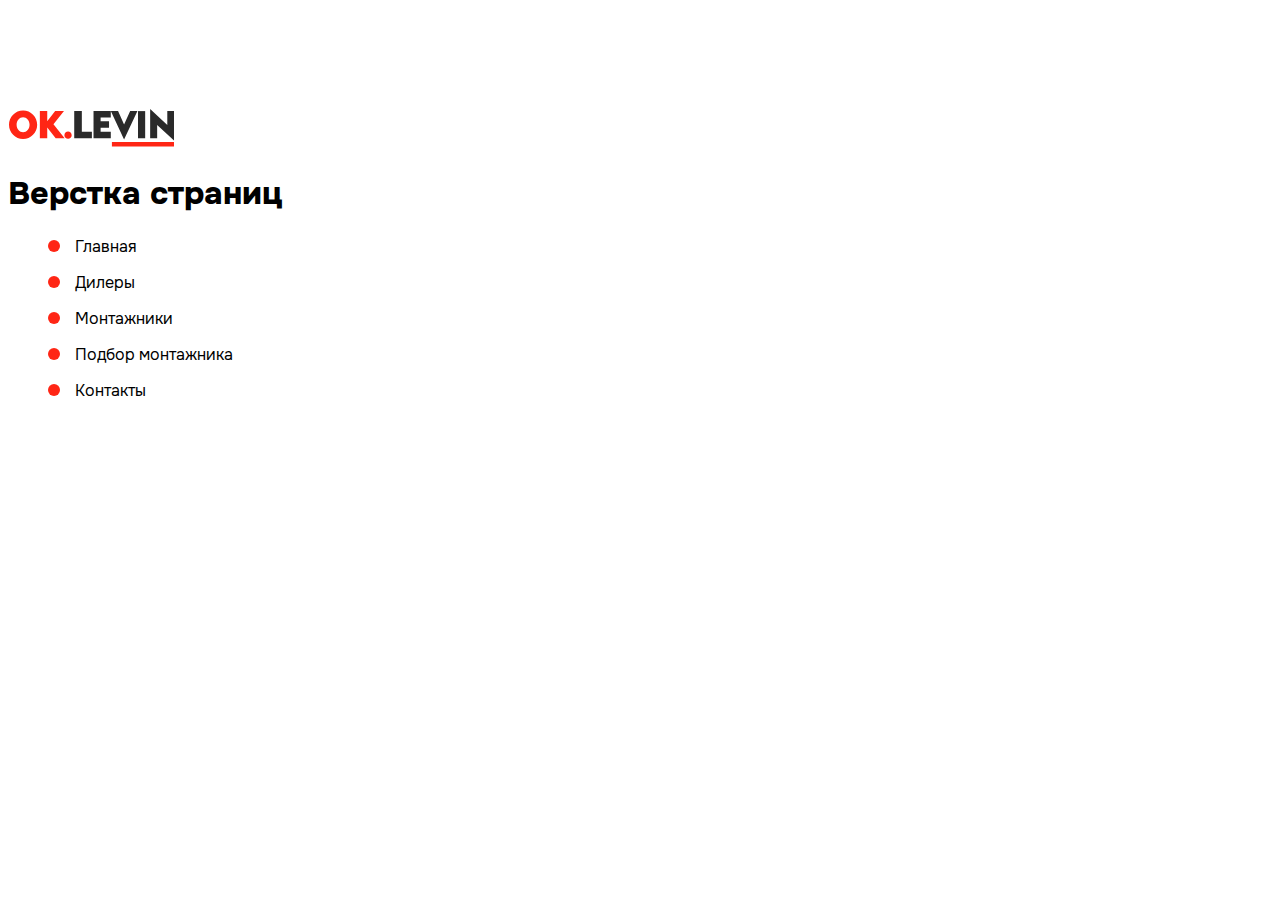
==== index.html @ ea8842f0 "add new project" ====
<!DOCTYPE html>
<html lang="en">
<head>
    <meta charset="UTF-8">
    <meta name="viewport" content="width=device-width, initial-scale=1.0">
    <link rel="stylesheet" href="./assets/css/fonts.css">
    <title>OK.LEVIN</title>
    <style>
        body {
            font-family: 'Onest';
        }
        .wrapIndex {
            max-width: 1280px;
            width: 100%;
            margin: 0 auto; 
            padding: 100px 0;
        }
        ul {
            list-style: none;
        }
        li {
            position: relative;
            display: flex;
            align-items: center;
            margin-bottom: 15px;    
        }
        li:before {
            content: '';
            display: block;
            width: 12px;
            height: 12px;
            background: #FF2615;
            margin-right: 15px;
            border-radius: 50%;
        }
        li:hover::before {
            background: green;
        }
        a {
            text-decoration: none;
            color: #000;
        }
        li:hover a {
            color: green;
        }
    </style>
</head>
<body>
    <div class="wrapIndex">
        <img src="./assets/img/logo.svg" alt="">
        <h1>Верстка страниц</h1>
        <ul>
            <li><a href="/main.html">Главная</a></li>
            <li><a href="/main.html">Дилеры</a></li>
            <li><a href="/main.html">Монтажники</a></li>
            <li><a href="/main.html">Подбор монтажника</a></li>
            <li><a href="/main.html">Контакты</a></li>
        </ul>
    </div>
</body>
</html>
---- assets/css/fonts.css ----
@font-face {
    font-family: 'Onest';
    src: url('../fonts/Onest-Light.eot');
    src: url('../fonts/Onest-Light.eot?#iefix') format('embedded-opentype'),
        url('../fonts/Onest-Light.woff2') format('woff2'),
        url('../fonts/Onest-Light.woff') format('woff'),
        url('../fonts/Onest-Light.ttf') format('truetype'),
        url('../fonts/Onest-Light.svg#Onest-Light') format('svg');
    font-weight: 300;
    font-style: normal;
    font-display: swap;
}

@font-face {
    font-family: 'Onest';
    src: url('../fonts/Onest-Bold.eot');
    src: url('../fonts/Onest-Bold.eot?#iefix') format('embedded-opentype'),
        url('../fonts/Onest-Bold.woff2') format('woff2'),
        url('../fonts/Onest-Bold.woff') format('woff'),
        url('../fonts/Onest-Bold.ttf') format('truetype'),
        url('../fonts/Onest-Bold.svg#Onest-Bold') format('svg');
    font-weight: bold;
    font-style: normal;
    font-display: swap;
}

@font-face {
    font-family: 'Onest';
    src: url('../fonts/Onest-Medium.eot');
    src: url('../fonts/Onest-Medium.eot?#iefix') format('embedded-opentype'),
        url('../fonts/Onest-Medium.woff2') format('woff2'),
        url('../fonts/Onest-Medium.woff') format('woff'),
        url('../fonts/Onest-Medium.ttf') format('truetype'),
        url('../fonts/Onest-Medium.svg#Onest-Medium') format('svg');
    font-weight: 500;
    font-style: normal;
    font-display: swap;
}

@font-face {
    font-family: 'Onest';
    src: url('../fonts/Onest-Regular.eot');
    src: url('../fonts/Onest-Regular.eot?#iefix') format('embedded-opentype'),
        url('../fonts/Onest-Regular.woff2') format('woff2'),
        url('../fonts/Onest-Regular.woff') format('woff'),
        url('../fonts/Onest-Regular.ttf') format('truetype'),
        url('../fonts/Onest-Regular.svg#Onest-Regular') format('svg');
    font-weight: normal;
    font-style: normal;
    font-display: swap;
}

@font-face {
    font-family: 'Onest';
    src: url('../fonts/Onest-Thin.eot');
    src: url('../fonts/Onest-Thin.eot?#iefix') format('embedded-opentype'),
        url('../fonts/Onest-Thin.woff2') format('woff2'),
        url('../fonts/Onest-Thin.woff') format('woff'),
        url('../fonts/Onest-Thin.ttf') format('truetype'),
        url('../fonts/Onest-Thin.svg#Onest-Thin') format('svg');
    font-weight: 100;
    font-style: normal;
    font-display: swap;
}

@font-face {
    font-family: 'Onest';
    src: url('../fonts/Onest-Black.eot');
    src: url('../fonts/Onest-Black.eot?#iefix') format('embedded-opentype'),
        url('../fonts/Onest-Black.woff2') format('woff2'),
        url('../fonts/Onest-Black.woff') format('woff'),
        url('../fonts/Onest-Black.ttf') format('truetype'),
        url('../fonts/Onest-Black.svg#Onest-Black') format('svg');
    font-weight: 900;
    font-style: normal;
    font-display: swap;
}

@font-face {
    font-family: 'Onest';
    src: url('../fonts/Onest-ExtraBold.eot');
    src: url('../fonts/Onest-ExtraBold.eot?#iefix') format('embedded-opentype'),
        url('../fonts/Onest-ExtraBold.woff2') format('woff2'),
        url('../fonts/Onest-ExtraBold.woff') format('woff'),
        url('../fonts/Onest-ExtraBold.ttf') format('truetype'),
        url('../fonts/Onest-ExtraBold.svg#Onest-ExtraBold') format('svg');
    font-weight: bold;
    font-style: normal;
    font-display: swap;
}
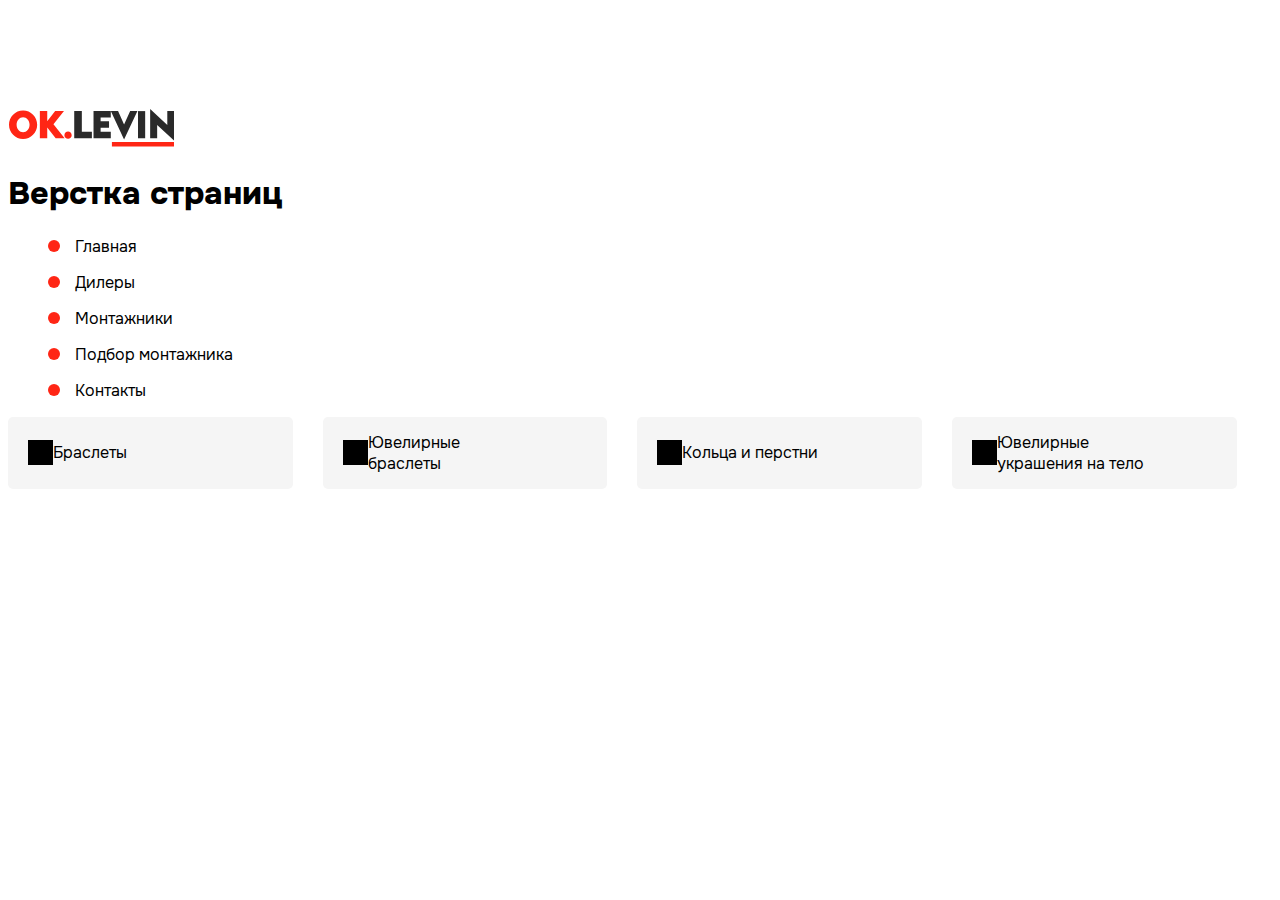
==== commit 20b86257: "tablet version" ====
--- a/index.html
+++ b/index.html
@@ -56,6 +56,53 @@
             <li><a href="/main.html">Подбор монтажника</a></li>
             <li><a href="/main.html">Контакты</a></li>
         </ul>
+        <style>
+            * {
+                box-sizing: border-box;
+            }
+            .listWrapper {
+                margin: 0 -15px;
+            }
+            .listCatalog {
+                display: flex;
+                flex-wrap: wrap;
+            }
+            .listCatalogItem {
+                width: 22%;
+                margin: 0 15px;
+                background: #f5f5f5;
+                padding: 15px 20px;
+                border-radius: 5px;
+                display: flex;
+                align-items: center;
+            }
+            .imgIcon {
+                width: 25px;
+                height: 25px;
+                display: block;
+                background: #000;
+            }
+        </style>
+        <div class="listWrapper">
+            <div class="listCatalog">
+                <a href="#" class="listCatalogItem" >
+                    <div class="imgIcon"></div>
+                    <span>Браслеты</span>
+                </a>
+                <a href="#" class="listCatalogItem" >
+                    <div class="imgIcon"></div>
+                    <span>Ювелирные <br> браслеты</span>
+                </a>
+                <a href="#" class="listCatalogItem" >
+                    <div class="imgIcon"></div>
+                    <span>Кольца и перстни</span>
+                </a>
+                <a href="#" class="listCatalogItem" >
+                    <div class="imgIcon"></div>
+                    <span>Ювелирные <br>украшения на тело</span>
+                </a>
+            </div>
+        </div>
     </div>
 </body>
 </html>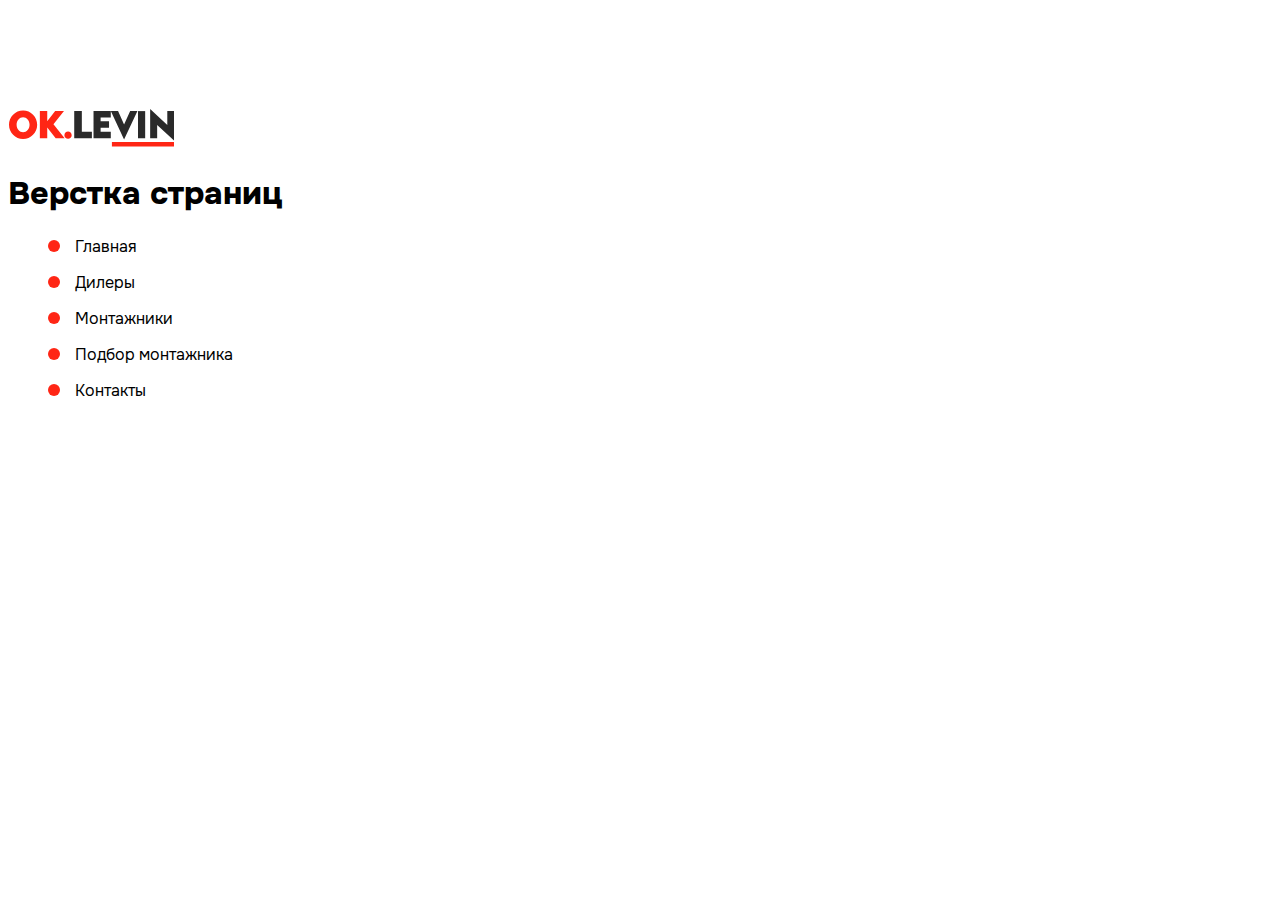
==== commit 867660f9: "personal page" ====
--- a/index.html
+++ b/index.html
@@ -52,57 +52,10 @@
         <ul>
             <li><a href="/main.html">Главная</a></li>
             <li><a href="/main.html">Дилеры</a></li>
-            <li><a href="/main.html">Монтажники</a></li>
+            <li><a href="/personal.html">Монтажники</a></li>
             <li><a href="/main.html">Подбор монтажника</a></li>
             <li><a href="/main.html">Контакты</a></li>
         </ul>
-        <style>
-            * {
-                box-sizing: border-box;
-            }
-            .listWrapper {
-                margin: 0 -15px;
-            }
-            .listCatalog {
-                display: flex;
-                flex-wrap: wrap;
-            }
-            .listCatalogItem {
-                width: 22%;
-                margin: 0 15px;
-                background: #f5f5f5;
-                padding: 15px 20px;
-                border-radius: 5px;
-                display: flex;
-                align-items: center;
-            }
-            .imgIcon {
-                width: 25px;
-                height: 25px;
-                display: block;
-                background: #000;
-            }
-        </style>
-        <div class="listWrapper">
-            <div class="listCatalog">
-                <a href="#" class="listCatalogItem" >
-                    <div class="imgIcon"></div>
-                    <span>Браслеты</span>
-                </a>
-                <a href="#" class="listCatalogItem" >
-                    <div class="imgIcon"></div>
-                    <span>Ювелирные <br> браслеты</span>
-                </a>
-                <a href="#" class="listCatalogItem" >
-                    <div class="imgIcon"></div>
-                    <span>Кольца и перстни</span>
-                </a>
-                <a href="#" class="listCatalogItem" >
-                    <div class="imgIcon"></div>
-                    <span>Ювелирные <br>украшения на тело</span>
-                </a>
-            </div>
-        </div>
     </div>
 </body>
 </html>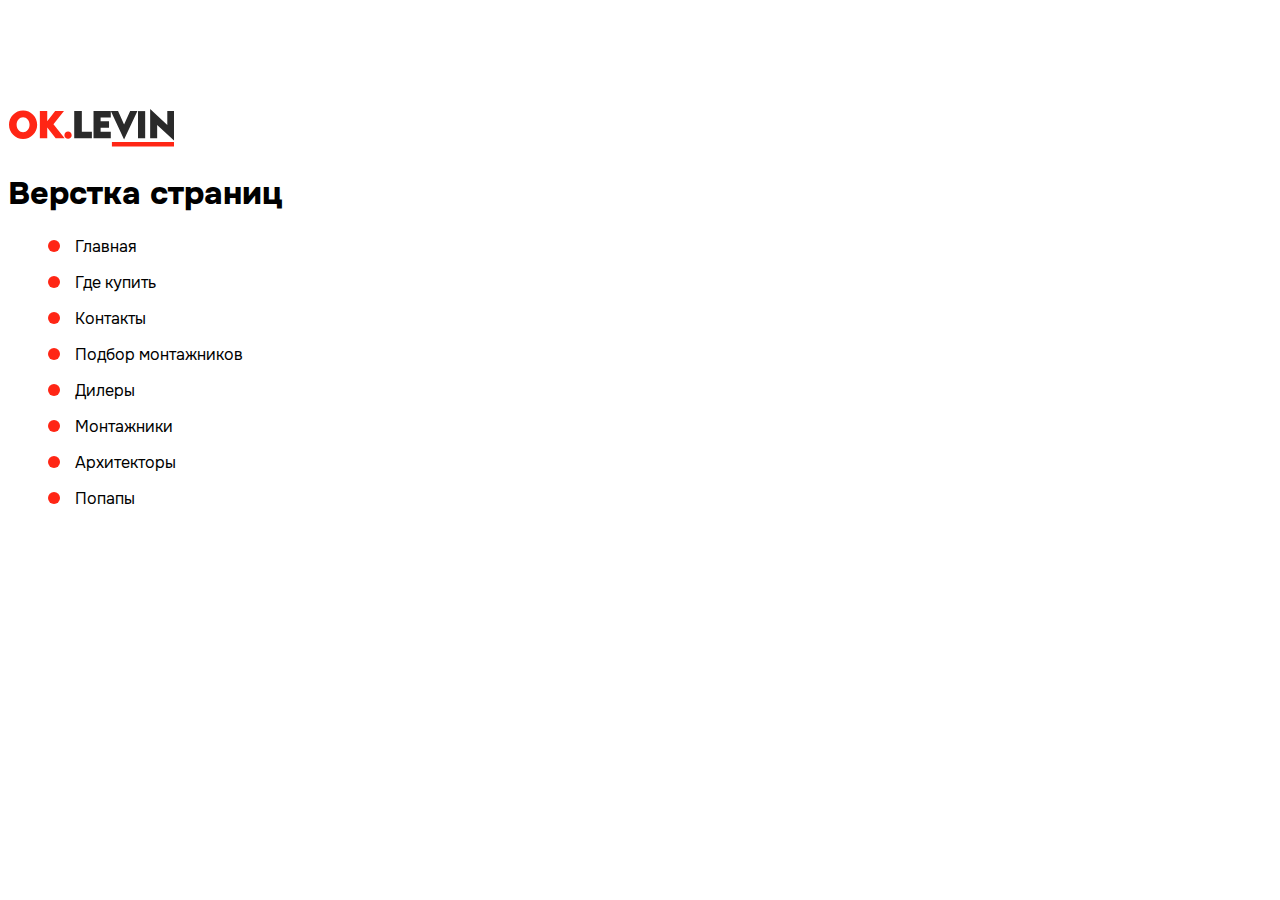
==== commit 27858329: "personal page" ====
--- a/index.html
+++ b/index.html
@@ -51,10 +51,13 @@
         <h1>Верстка страниц</h1>
         <ul>
             <li><a href="/main.html">Главная</a></li>
+            <li><a href="/wherebuy.html">Где купить</a></li>
+            <li><a href="/contacts.html">Контакты</a></li>
+            <li><a href="/personal.html">Подбор монтажников</a></li>
             <li><a href="/main.html">Дилеры</a></li>
-            <li><a href="/personal.html">Монтажники</a></li>
-            <li><a href="/main.html">Подбор монтажника</a></li>
-            <li><a href="/main.html">Контакты</a></li>
+            <li><a href="/main.html">Монтажники</a></li>
+            <li><a href="/main.html">Архитекторы</a></li>
+            <li><a href="/main.html">Попапы</a></li>
         </ul>
     </div>
 </body>
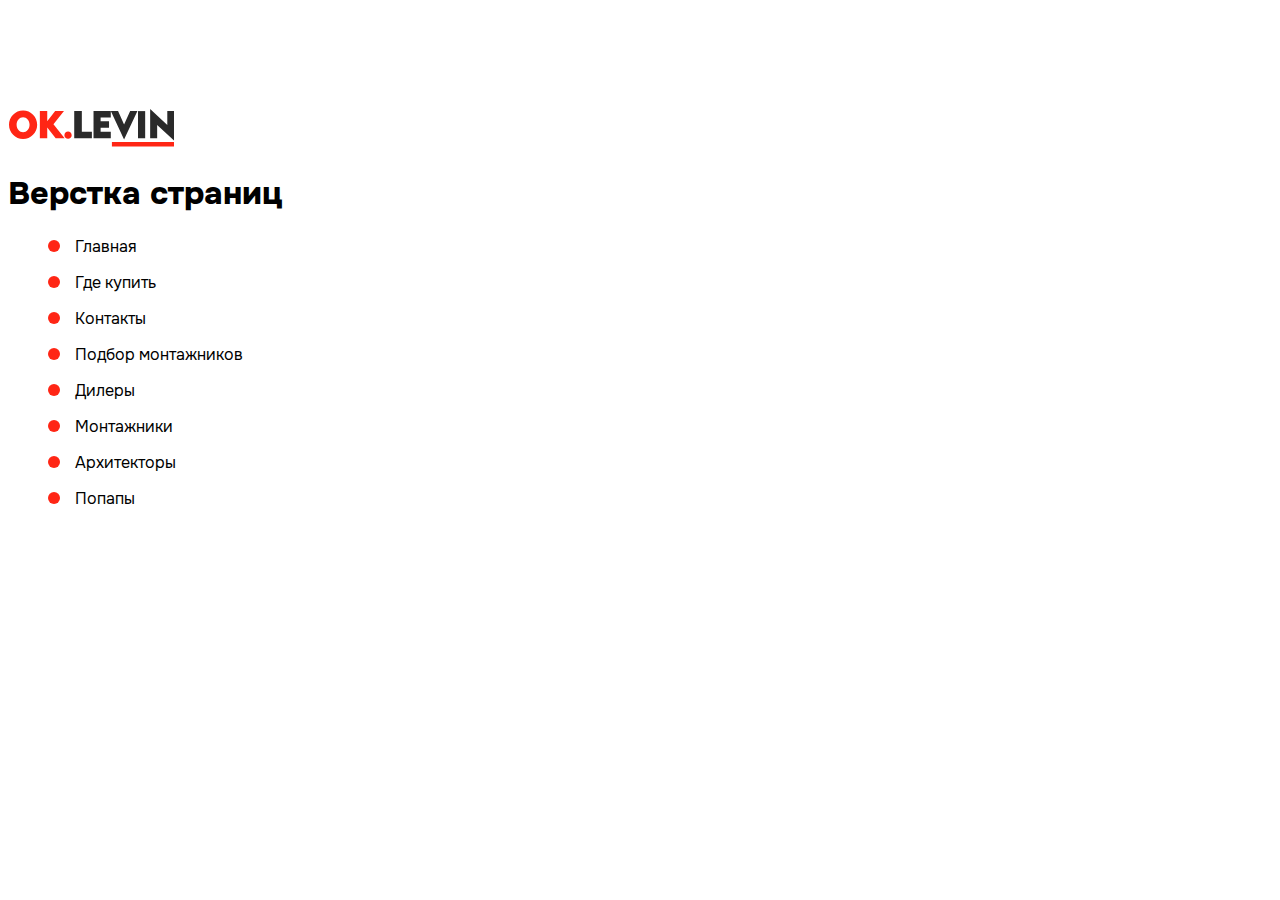
==== commit 52aeb7ce: "add popup styles" ====
--- a/index.html
+++ b/index.html
@@ -54,10 +54,10 @@
             <li><a href="/wherebuy.html">Где купить</a></li>
             <li><a href="/contacts.html">Контакты</a></li>
             <li><a href="/personal.html">Подбор монтажников</a></li>
-            <li><a href="/main.html">Дилеры</a></li>
-            <li><a href="/main.html">Монтажники</a></li>
-            <li><a href="/main.html">Архитекторы</a></li>
-            <li><a href="/main.html">Попапы</a></li>
+            <li><a href="/dilers.html">Дилеры</a></li>
+            <li><a href="/montaz.html">Монтажники</a></li>
+            <li><a href="/arhitektor.html">Архитекторы</a></li>
+            <li><a href="/popup.html">Попапы</a></li>
         </ul>
     </div>
 </body>
